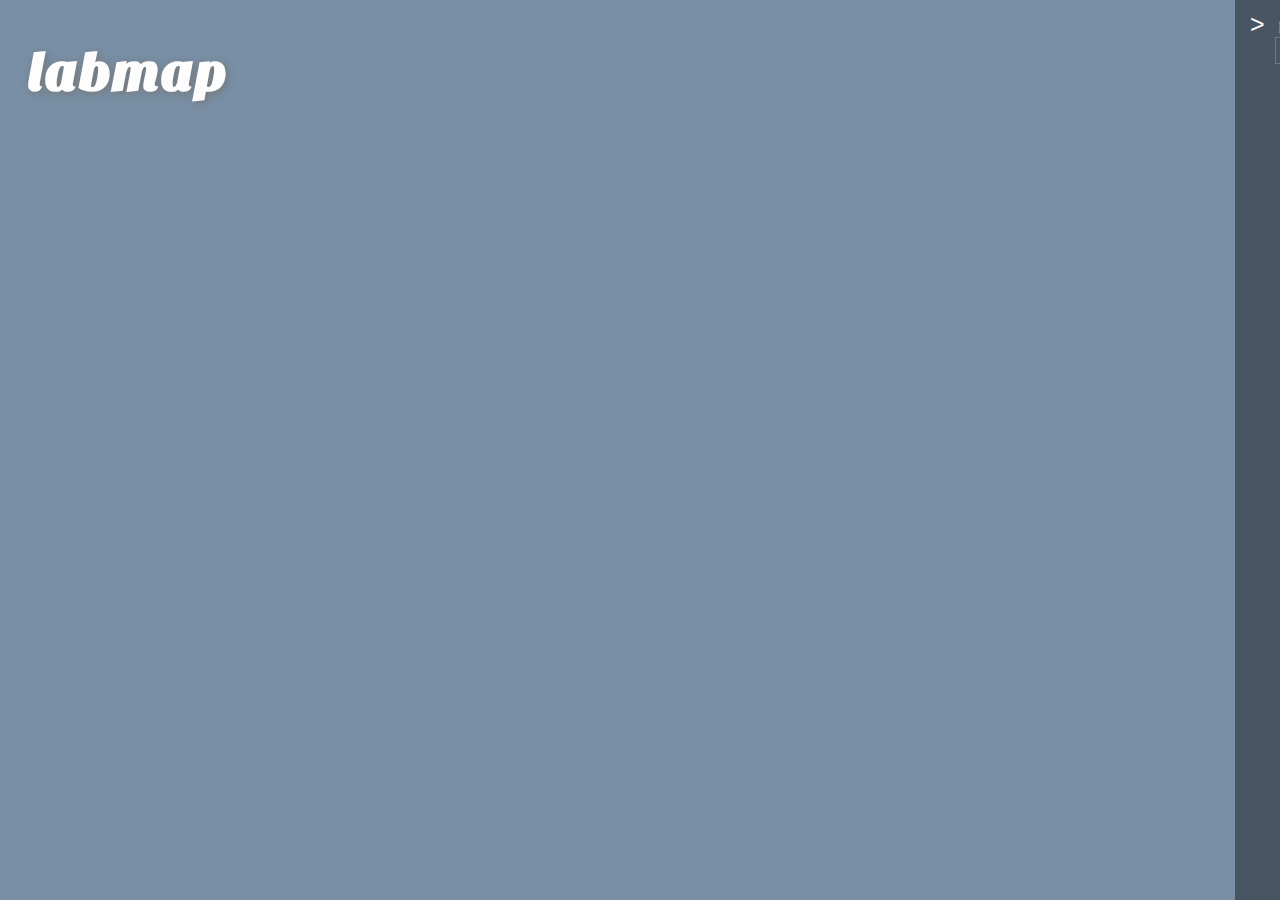
==== static/index.html @ 1dfd5598 "Added name filtering." ====
<!DOCTYPE html>
<head>
  <title>labmap</title>
	<link rel="stylesheet" href="screen.css" />
</head>
<body>
  <script src="js/colorbrewer.js"></script>
  <script src="js/d3.v3.min.js"></script>
  <script src="main.js"></script>
  <div id="map"></div>
  <div>
    <h1>labmap</h1>
  </div>
  <div id="sidebar">
  	<div id="sidebar-toggle">&gt;</div>
  	<div id="sidebar-content">
      <div>
        <input type="checkbox" id="filter-available" name="filter-available" />
        <label for="filter-available">filter available</label>
      </div>
  		<input type="text" id="filter-box" placeholder="filter by name..." />
      <div id="user-list-container">
        <ul id="selected-user-list" class="user-list">
        </ul>
        <ul id="unselected-user-list" class="user-list">
        </ul>
      </div>
  	</div>
  </div>
</body>
---- static/screen.css ----
@import url(http://fonts.googleapis.com/css?family=Sansita+One);

body {
  background-color: #788FA5;
  color: #FDFDFD;
  font-family: sans-serif;
  overflow: hidden;
}

#labmapSVG {
  position: absolute;
  left: 0;
  top: 0;
  right: 0;
  bottom: 0;
  width: 100%;
  height: 100%;
}

h1 {
  font-family: 'Sansita One', cursive;
  letter-spacing: 1px;
  position: absolute;
  left: 28px;
  font-size: 52px;
  text-shadow: 2px 2px 10px #777;
}

#sidebar {
  position: absolute;
  top: 0;
  bottom: 0;
  right: -175px;
  width: 200px;
  background-color: rgba(0, 0, 0, 0.4);
  padding: 10px;
  font-size: 12px;
}

#sidebar-toggle {
  position: absolute;
  top: 0;
  left: 0;
  bottom: 0;
  font-size: 25px;
  padding: 10px 15px 0 15px;
  cursor: pointer;
}

#sidebar-content {
  float: right;
  padding-top: 8px;
  width: 170px;
}

#filter-box {
  background-color: transparent;
  border: 1px solid rgba(255, 255, 255, 0.2);
  padding: 5px;
  color: white;
}

.user-list {
  list-style-type: none;
  padding: 0;
}

.user-list li {
  padding: 5px 0 5px 0;
  cursor: pointer;
}

#user-list-container {
  overflow: auto;
  position: absolute;
  top: 80px;
  bottom: 10px;
  right: 0px;
  width: 170px;
}

#unselected-user-list {
  color: #AAA;
}

.user-photo {
  cursor: pointer;
}
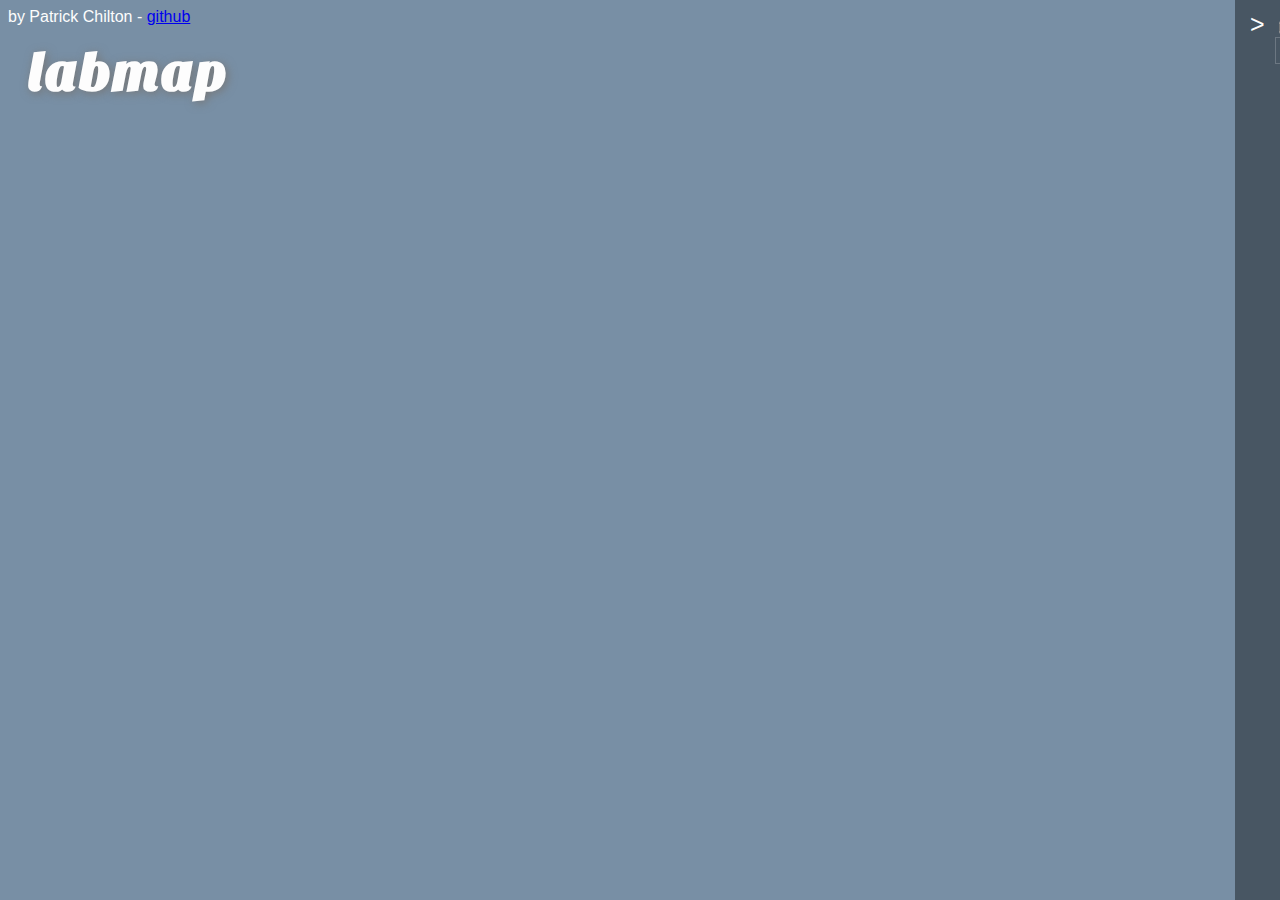
==== commit ccc5bc89: "Fix logo." ====
--- a/static/index.html
+++ b/static/index.html
@@ -8,15 +8,13 @@
   <script src="js/d3.v3.min.js"></script>
   <script src="main.js"></script>
   <div id="map"></div>
-  <div>
-    <h1>labmap</h1>
-  </div>
+  <h1 id="logo">labmap</h1>
   <div id="sidebar">
   	<div id="sidebar-toggle">&gt;</div>
   	<div id="sidebar-content">
-      <div>
+      <div id="available-filter-container">
         <input type="checkbox" id="filter-available" name="filter-available" />
-        <label for="filter-available">filter available</label>
+        <label for="filter-available">filter free machines</label>
       </div>
   		<input type="text" id="filter-box" placeholder="filter by name..." />
       <div id="user-list-container">
@@ -27,4 +25,5 @@
       </div>
   	</div>
   </div>
+  <footer id="credit">by Patrick Chilton - <a href="https://github.com/vahokif/labmap3" target="_blank">github</a></footer>
 </body>
